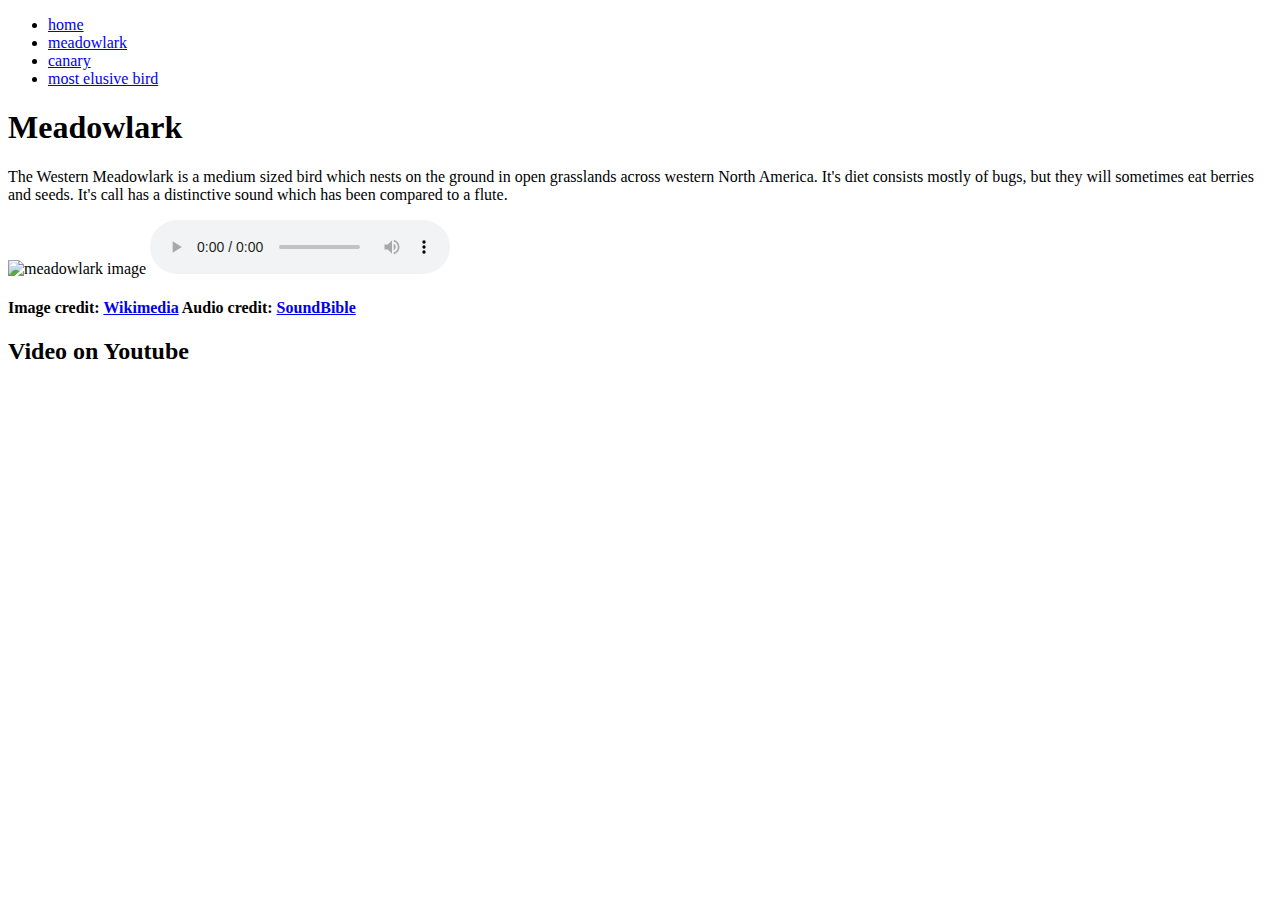
==== meadowlark.html @ 97c7a98d "add code for meadowlark page" ====
<!DOCTYPE html>
<html lang="en">
<head>
    <meta charset="UTF-8">
    <meta name="viewport" content="width=device-width, initial-scale=1.0">
    <title>Meadowlark</title>
    <link rel="stylesheet" href="assets/css/style.css">
</head>
<body>
    <nav>
        <ul>
            <li>
                <a href="index.html">home</a>
            </li>
            <li>
                <a href="meadowlark.html" class="current-page">meadowlark</a>
            </li>
            <li>
                <a href="canary.html">canary</a>
            </li>
            <li>
                <a href="rooster.html">most elusive bird</a>
            </li>
        </ul>
    </nav>
    <main>
        <h1>
            <!-- Bird name here -->
            Meadowlark
        </h1>
        <!-- Description of bird -->
        <p>The Western Meadowlark is a medium sized bird which nests on the ground in open grasslands across western North America. It's diet consists mostly of bugs, but they will sometimes eat berries and seeds. It's call has a distinctive sound which has been compared to a flute.</p>
        <div>
            <!-- Image of bird -->
            <img
            src="./assets/images/western-meadowlark.jpg"
            alt="meadowlark image"
            >
            <!-- Audio of bird -->
            <audio controls>
                <source src="./assets/sounds/meadowlark.wav" type="audio/wav">
                <source src="./assets/sounds/meadowlark.mp3" type="audio/mpeg">
                Your browser does not support this type of file.
            </audio>
            <div>
                <h4>Image credit: <a href="https://commons.wikimedia.org/wiki/File:Western_Meadowlark_-_Oregon_-_USA_S4E9863_(23593630930).jpg">Wikimedia</a> Audio credit: <a href="http://soundbible.com/2180-Meadowlark.html">SoundBible</a></h4>
            </div>
        </div>
        <div>
            <h2>Video on Youtube</h2>
            <!-- video iframe here -->
            <iframe width="560" height="315" 
            src="https://www.youtube.com/embed/3o0FC7aqg94" 
            title="YouTube video player" frameborder="0" 
            allow="accelerometer; autoplay; clipboard-write; encrypted-media; gyroscope; picture-in-picture" 
            allowfullscreen>
            </iframe>
        </div>
    </main>
</body>
</html>
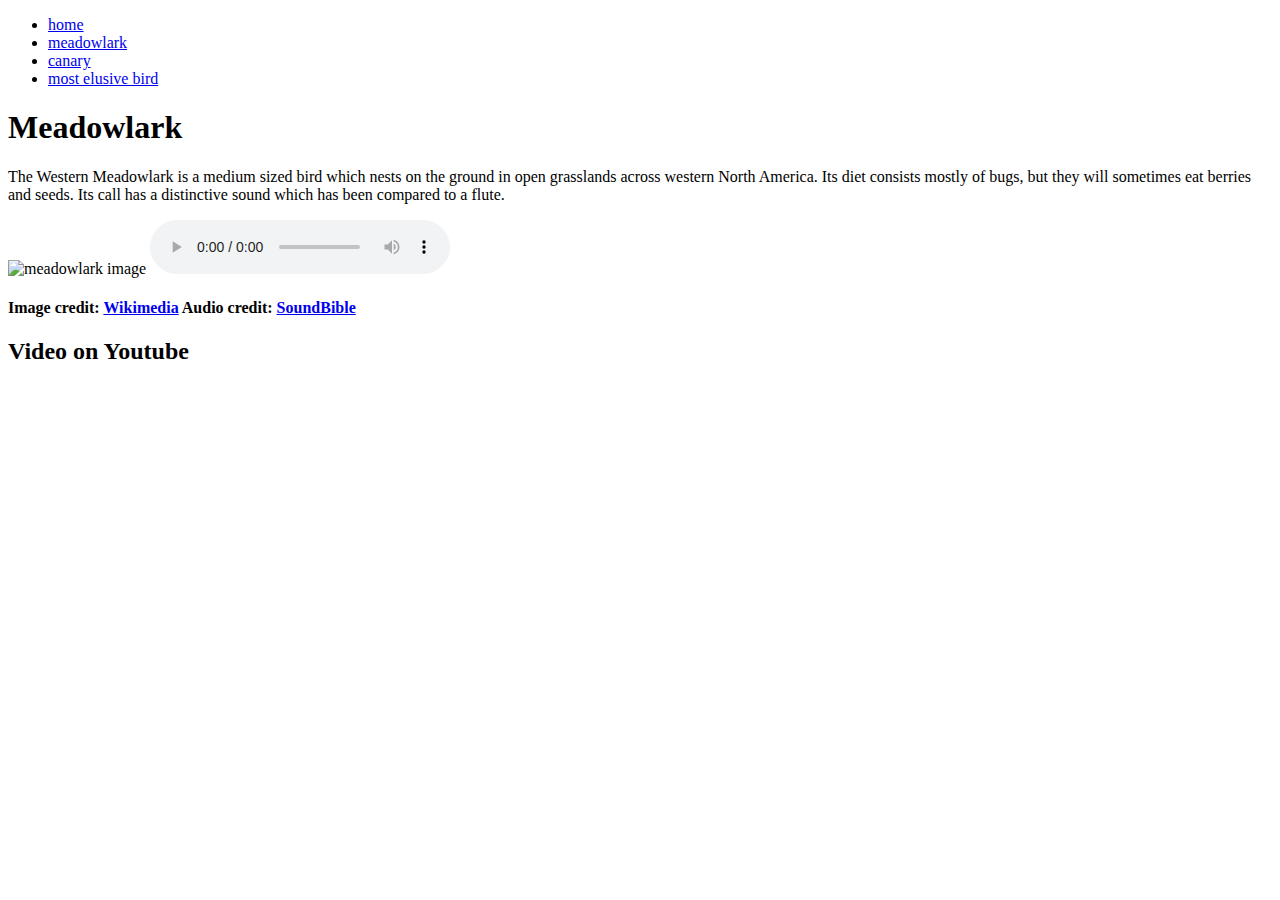
==== commit 728c7087: "add code for Rooster page" ====
--- a/meadowlark.html
+++ b/meadowlark.html
@@ -29,7 +29,7 @@
             Meadowlark
         </h1>
         <!-- Description of bird -->
-        <p>The Western Meadowlark is a medium sized bird which nests on the ground in open grasslands across western North America. It's diet consists mostly of bugs, but they will sometimes eat berries and seeds. It's call has a distinctive sound which has been compared to a flute.</p>
+        <p>The Western Meadowlark is a medium sized bird which nests on the ground in open grasslands across western North America. Its diet consists mostly of bugs, but they will sometimes eat berries and seeds. Its call has a distinctive sound which has been compared to a flute.</p>
         <div>
             <!-- Image of bird -->
             <img
